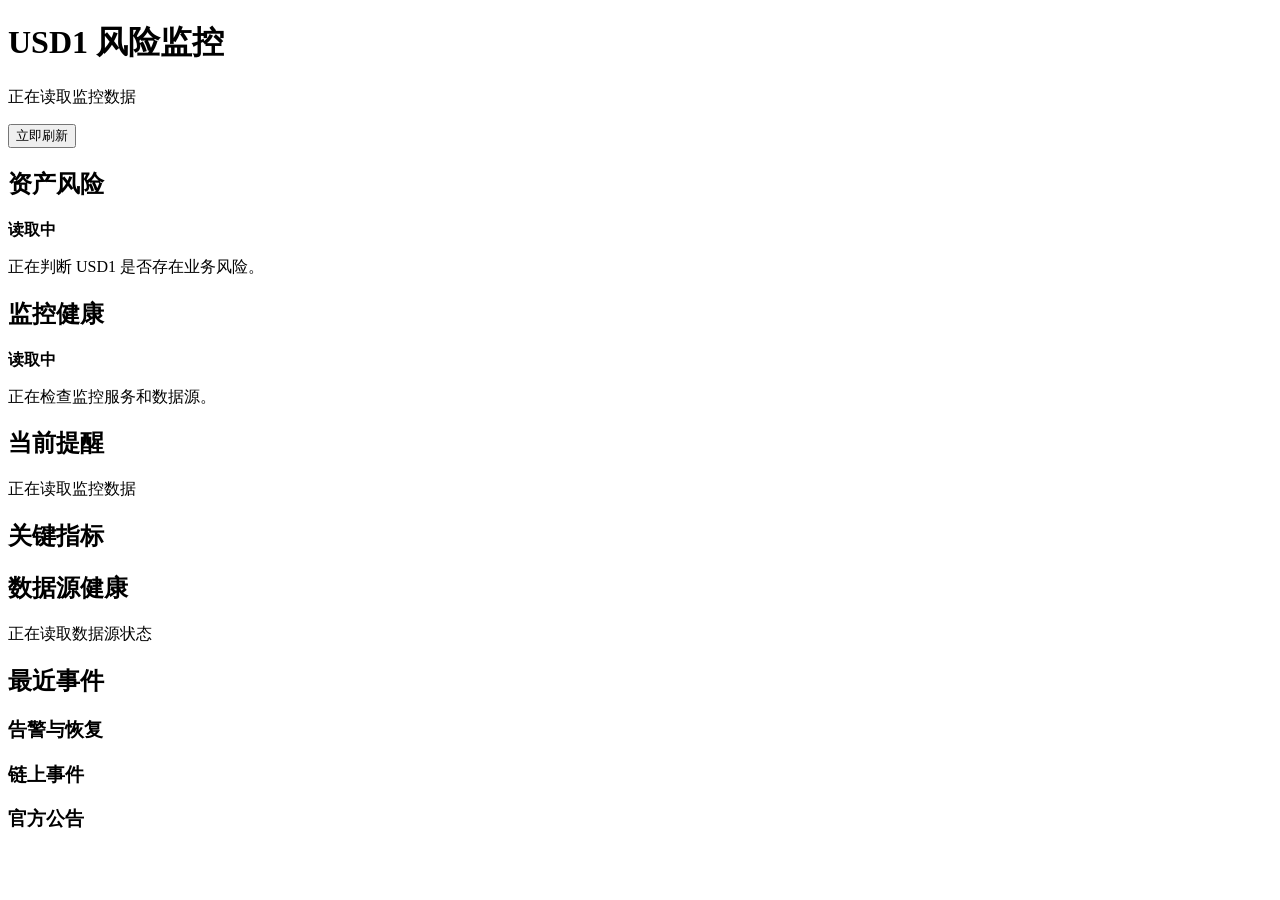
==== usd1_monitor/dashboard_static/index.html @ a9c42c2f "实现风险优先网页仪表盘" ====
<!doctype html>
<html lang="zh-CN">
<head>
  <meta charset="utf-8">
  <meta name="viewport" content="width=device-width, initial-scale=1">
  <title>USD1 风险监控</title>
  <link rel="stylesheet" href="/assets/dashboard.css">
</head>
<body>
  <div class="page-shell">
    <header class="page-header">
      <div>
        <h1>USD1 风险监控</h1>
        <p id="last-updated" class="last-updated" aria-live="polite">正在读取监控数据</p>
      </div>
      <button id="refresh-button" class="refresh-button" type="button">立即刷新</button>
    </header>

    <div id="stale-banner" class="stale-banner" role="status" aria-live="polite" hidden>
      数据暂时无法读取，当前内容可能已过期。
    </div>

    <main id="dashboard" aria-busy="true">
      <section class="status-grid" aria-label="总体状态">
        <article id="business-status" class="status-panel" data-level="UNKNOWN">
          <h2>资产风险</h2>
          <div class="status-line">
            <span class="status-dot" aria-hidden="true"></span>
            <strong id="business-level">读取中</strong>
          </div>
          <p id="business-message">正在判断 USD1 是否存在业务风险。</p>
        </article>
        <article id="health-status" class="status-panel" data-level="UNKNOWN">
          <h2>监控健康</h2>
          <div class="status-line">
            <span class="status-dot" aria-hidden="true"></span>
            <strong id="health-level">读取中</strong>
          </div>
          <p id="health-message">正在检查监控服务和数据源。</p>
        </article>
      </section>

      <section id="active-risks" class="section-panel attention-panel">
        <div class="section-heading">
          <h2>当前提醒</h2>
        </div>
        <div id="active-risk-list" class="risk-list" aria-live="polite">
          <p class="empty-copy">正在读取监控数据</p>
        </div>
      </section>

      <section id="key-metrics" class="section-panel">
        <div class="section-heading">
          <h2>关键指标</h2>
        </div>
        <div id="metric-grid" class="metric-grid" aria-live="polite"></div>
      </section>

      <section id="collector-health" class="section-panel">
        <div class="section-heading">
          <h2>数据源健康</h2>
        </div>
        <div id="collector-list" class="collector-grid" aria-live="polite">
          <p class="empty-copy">正在读取数据源状态</p>
        </div>
      </section>

      <section id="recent-events" class="section-panel">
        <div class="section-heading">
          <h2>最近事件</h2>
        </div>
        <div class="recent-grid">
          <article class="recent-column">
            <h3>告警与恢复</h3>
            <div id="recent-alerts" class="recent-list"></div>
          </article>
          <article class="recent-column">
            <h3>链上事件</h3>
            <div id="recent-chain-events" class="recent-list"></div>
          </article>
          <article class="recent-column">
            <h3>官方公告</h3>
            <div id="recent-announcements" class="recent-list"></div>
          </article>
        </div>
      </section>
    </main>
  </div>
  <script src="/assets/dashboard.js" defer></script>
</body>
</html>
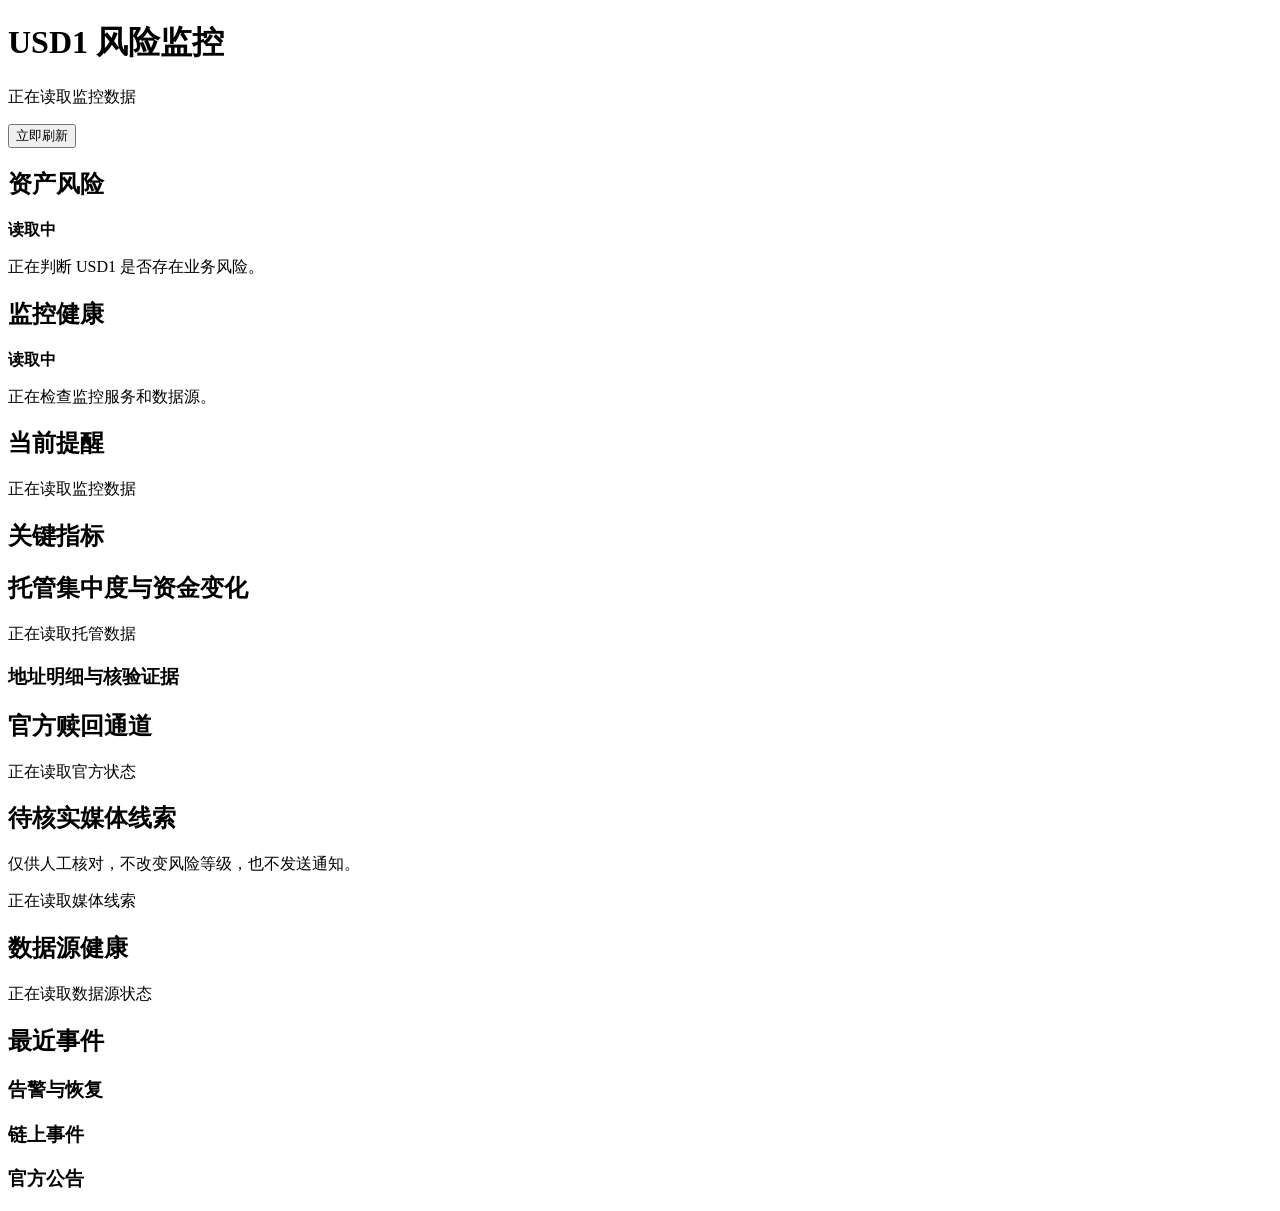
==== commit b9681297: "展示核心资产风险信号" ====
--- a/usd1_monitor/dashboard_static/index.html
+++ b/usd1_monitor/dashboard_static/index.html
@@ -56,6 +56,40 @@
         <div id="metric-grid" class="metric-grid" aria-live="polite"></div>
       </section>
 
+      <section id="custody-risk" class="section-panel">
+        <div class="section-heading">
+          <h2>托管集中度与资金变化</h2>
+        </div>
+        <div id="custody-summary" class="custody-summary" aria-live="polite">
+          <p class="empty-copy">正在读取托管数据</p>
+        </div>
+        <div id="custody-entities" class="custody-grid" aria-live="polite"></div>
+        <div id="custody-flows" class="custody-grid custody-flow-grid" aria-live="polite"></div>
+        <div class="subsection-heading">
+          <h3>地址明细与核验证据</h3>
+        </div>
+        <div id="custody-addresses" class="address-grid" aria-live="polite"></div>
+      </section>
+
+      <section id="redemption-status" class="section-panel redemption-panel">
+        <div class="section-heading">
+          <h2>官方赎回通道</h2>
+        </div>
+        <div id="redemption-content" class="redemption-content" aria-live="polite">
+          <p class="empty-copy">正在读取官方状态</p>
+        </div>
+      </section>
+
+      <section id="unverified-leads" class="section-panel">
+        <div class="section-heading">
+          <h2>待核实媒体线索</h2>
+          <p>仅供人工核对，不改变风险等级，也不发送通知。</p>
+        </div>
+        <div id="unverified-lead-list" class="lead-grid" aria-live="polite">
+          <p class="empty-copy">正在读取媒体线索</p>
+        </div>
+      </section>
+
       <section id="collector-health" class="section-panel">
         <div class="section-heading">
           <h2>数据源健康</h2>
